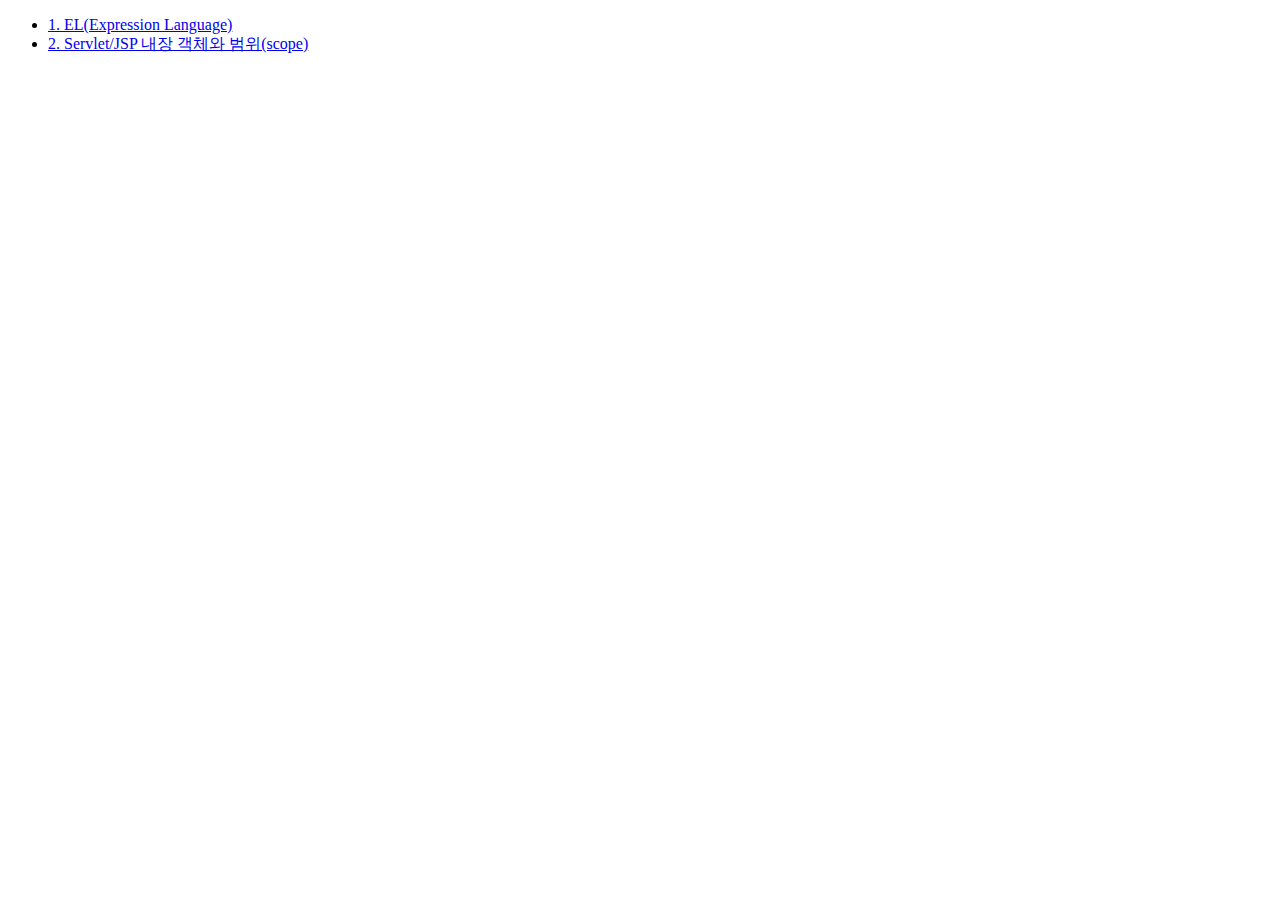
==== JSPProject2/src/main/webapp/index.html @ 1a0d5267 "20221013 수업내용" ====
<!DOCTYPE html>
<html lang="en">
<head>
    <meta charset="UTF-8">
    <meta http-equiv="X-UA-Compatible" content="IE=edge">
    <meta name="viewport" content="width=device-width, initial-scale=1.0">
    <title>JSP 전용 언어/태그</title>
</head>
<body>
    <ul>
        <li>
            <!-- form 태그를 제외한 모든 요청 방식은 GET -->
            <a href="/JSPProject2/elTest">1. EL(Expression Language)</a>
                    <!-- 절대 경로 방식 -->
                </li>
                
        <li>
            <!-- /JSPProject2/scope와 같은 주소 -->
            <a href="scope">2. Servlet/JSP 내장 객체와 범위(scope)</a>
                <!-- 상대 경로 방식 -->
            <!-- 
                현재 페이지 주소 : /JSPProject2/index.html
                목표 페이지 주소 : /JSPProject2/scope

                * 폴더 구조처럼 생각
                JSPProject2 폴더
                 - index.html
                 - scope
                
                ** 형제 요소는 이름만 부르면 접근할 수 있다!
             -->
        </li>
    </ul>
    
</body>
</html>
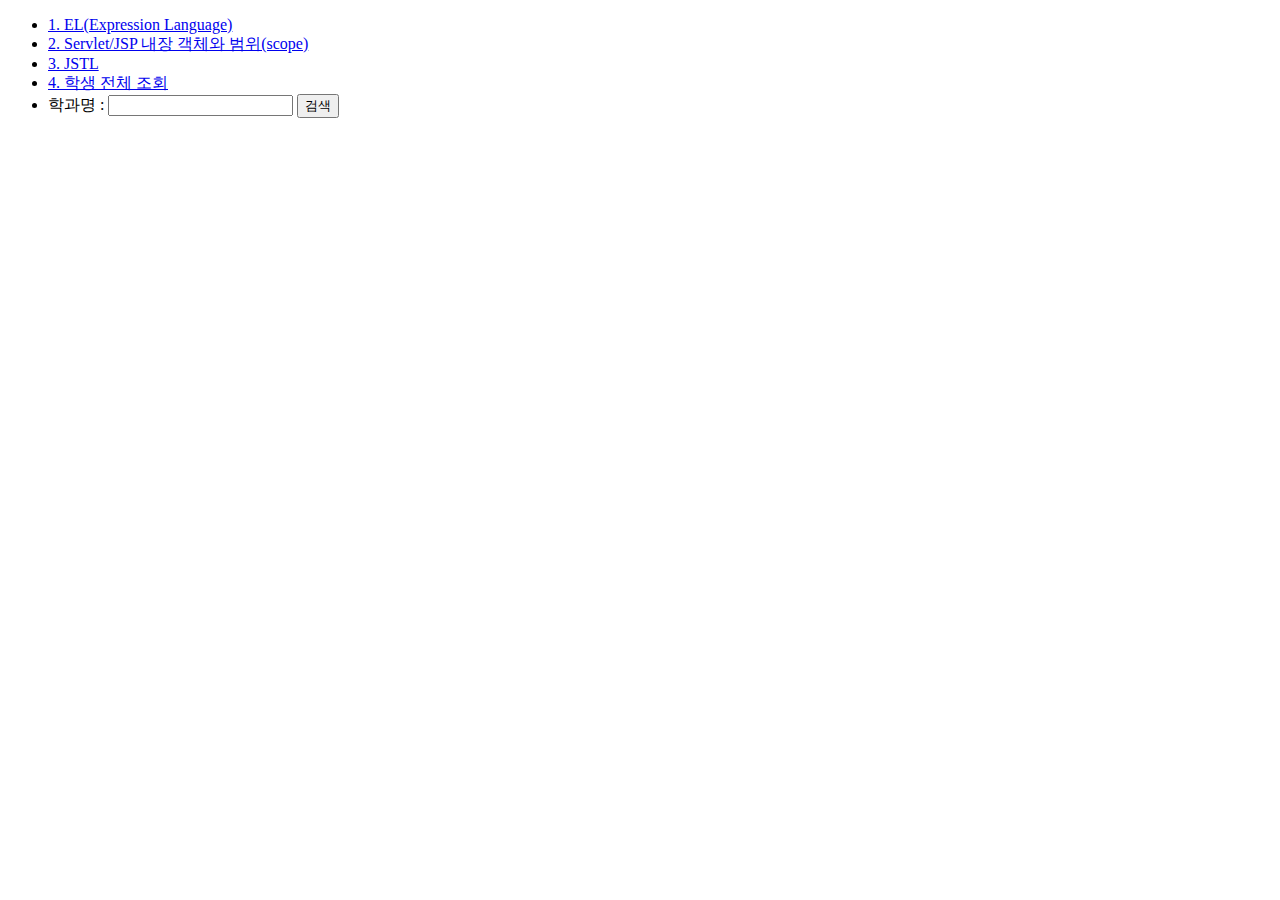
==== commit 487ce534: "20221014 수업내용" ====
--- a/JSPProject2/src/main/webapp/index.html
+++ b/JSPProject2/src/main/webapp/index.html
@@ -30,6 +30,28 @@
                 ** 형제 요소는 이름만 부르면 접근할 수 있다!
              -->
         </li>
+
+        <li>
+            <a href="jstl">3. JSTL</a>
+        </li>
+
+        <li>
+            <!-- 
+                현재 페이지 주소 : /JSPProject2/index.html
+                목표 페이지 주소 : /JSPProject2/student/selectAll
+             -->
+            <a href="student/selectAll">4. 학생 전체 조회</a>
+
+        </li>
+
+        <li>
+            <form action="student/selectDepartment">
+                학과명 : <input type="text" name="inputDept">
+                <button>검색</button>
+            </form>
+
+        </li>
+
     </ul>
     
 </body>
